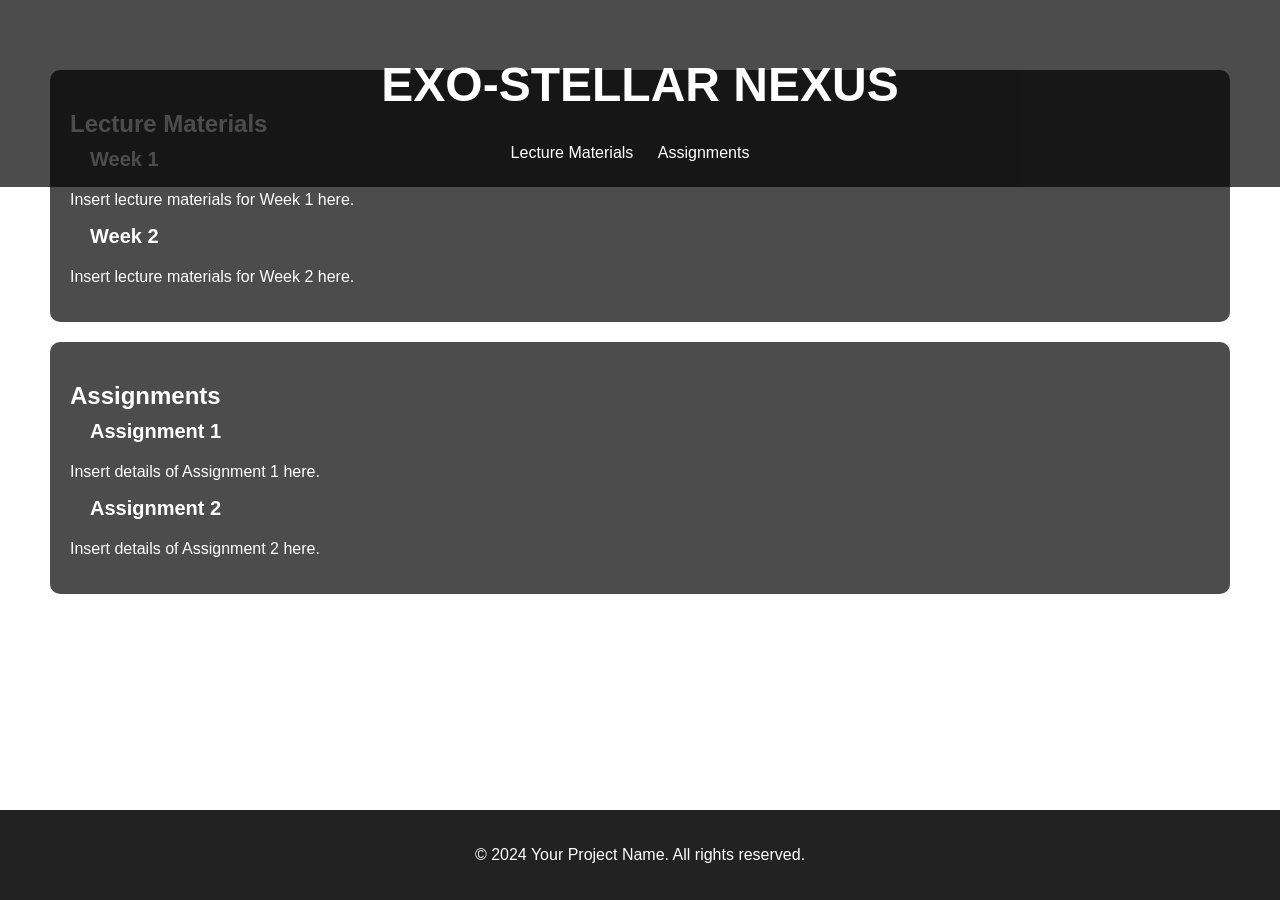
==== Home.html @ bba1ba98 "Project Site Final Template" ====
<!DOCTYPE html>
<html lang="en">
<head>
    <meta charset="UTF-8">
    <meta name="viewport" content="width=device-width, initial-scale=1.0">
    <link href="https://fonts.googleapis.com/css2?family=Roboto:wght@400;700&display=swap" rel="stylesheet">
    <title>Your Project Name</title>
    <link rel="stylesheet" href="styles.css">
</head>
<body>
    <header>
        <h1>Exo-Stellar Nexus</h1>
        <nav>
            <ul>
                <li><a href="#lecture-slide">Lecture Materials</a></li>
                <li><a href="#assignment-slide">Assignments</a></li>
            </ul>
        </nav>
    </header>
    <main>
        <section id="dashboard">
            <div class="slide" id="lecture-slide">
                <h2>Lecture Materials</h2>
                <h3>Week 1</h3>
                <p>Insert lecture materials for Week 1 here.</p>
                <h3>Week 2</h3>
                <p>Insert lecture materials for Week 2 here.</p>
            </div>
            <div class="slide" id="assignment-slide">
                <h2>Assignments</h2>
                <h3>Assignment 1</h3>
                <p>Insert details of Assignment 1 here.</p>
                <h3>Assignment 2</h3>
                <p>Insert details of Assignment 2 here.</p>
            </div>
        </section>
    </main>

    <footer>
        <p>&copy; 2024 Your Project Name. All rights reserved.</p>
    </footer>
</body>
</html>
---- styles.css ----
/* styles.css */

body {
    font-family: 'Montserrat', sans-serif; /* Updated font family */
    background-image: url('images/kai-pilger-Ef6iL87-vOA-unsplash.jpg');
    background-size: cover;
    background-position: center;
    color: #fff; /* Text color changed to white */
    margin: 0;
    padding: 0;
     /* Stop scrolling */
}

main {
    padding: 50px;
     /* Allow scrolling within main content */
}

.slide {
    margin-top:20px;
    background-color: rgba(0, 0, 0, 0.7); /* Superficial black background */
    padding: 20px; /* Add padding to create separation */
    border-radius: 10px; /* Add rounded corners */
}

.slide h2 {
    font-size: 24px;
    margin-bottom: 10px; /* Add margin to separate headings from content */
}

.slide h3 {
    font-size: 20px; /* Adjust subheading font size */
    margin-top: 10px; /* Add margin to separate subheadings */
    margin-left: 20px; /* Add an indent to the subheadings */
}

.slide.active {
    display: block;
}

header {
    text-align: center;
    padding: 25px 0;
    position: fixed;
    width: 100%;
    z-index: 2; /* Ensure header is above other elements */
    background-color: rgba(0, 0, 0, 0.7); /* Add background for header */
}

header h1 {
    font-size: 48px;
    font-weight: bold;
    text-transform: uppercase;
}

nav {
    text-align: center;
}

nav ul {
    list-style-type: none;
    margin: 0;
    padding: 0;
}

nav ul li {
    display: inline;
    margin-right: 20px;
}

nav ul li a {
    font-family: 'Montserrat', sans-serif; /* Updated font family */
    color: #fff; /* Text color changed to white */
    text-decoration: none;
    transition: color 0.3s;
}

nav ul li a:hover {
    color: #ffcc00; /* Hover color changed to yellow */
}

footer {
    background-color: #222;
    color: #fff;
    text-align: center;
    padding: 20px 0;
    position: fixed;
    bottom: 0;
    width: 100%;
}
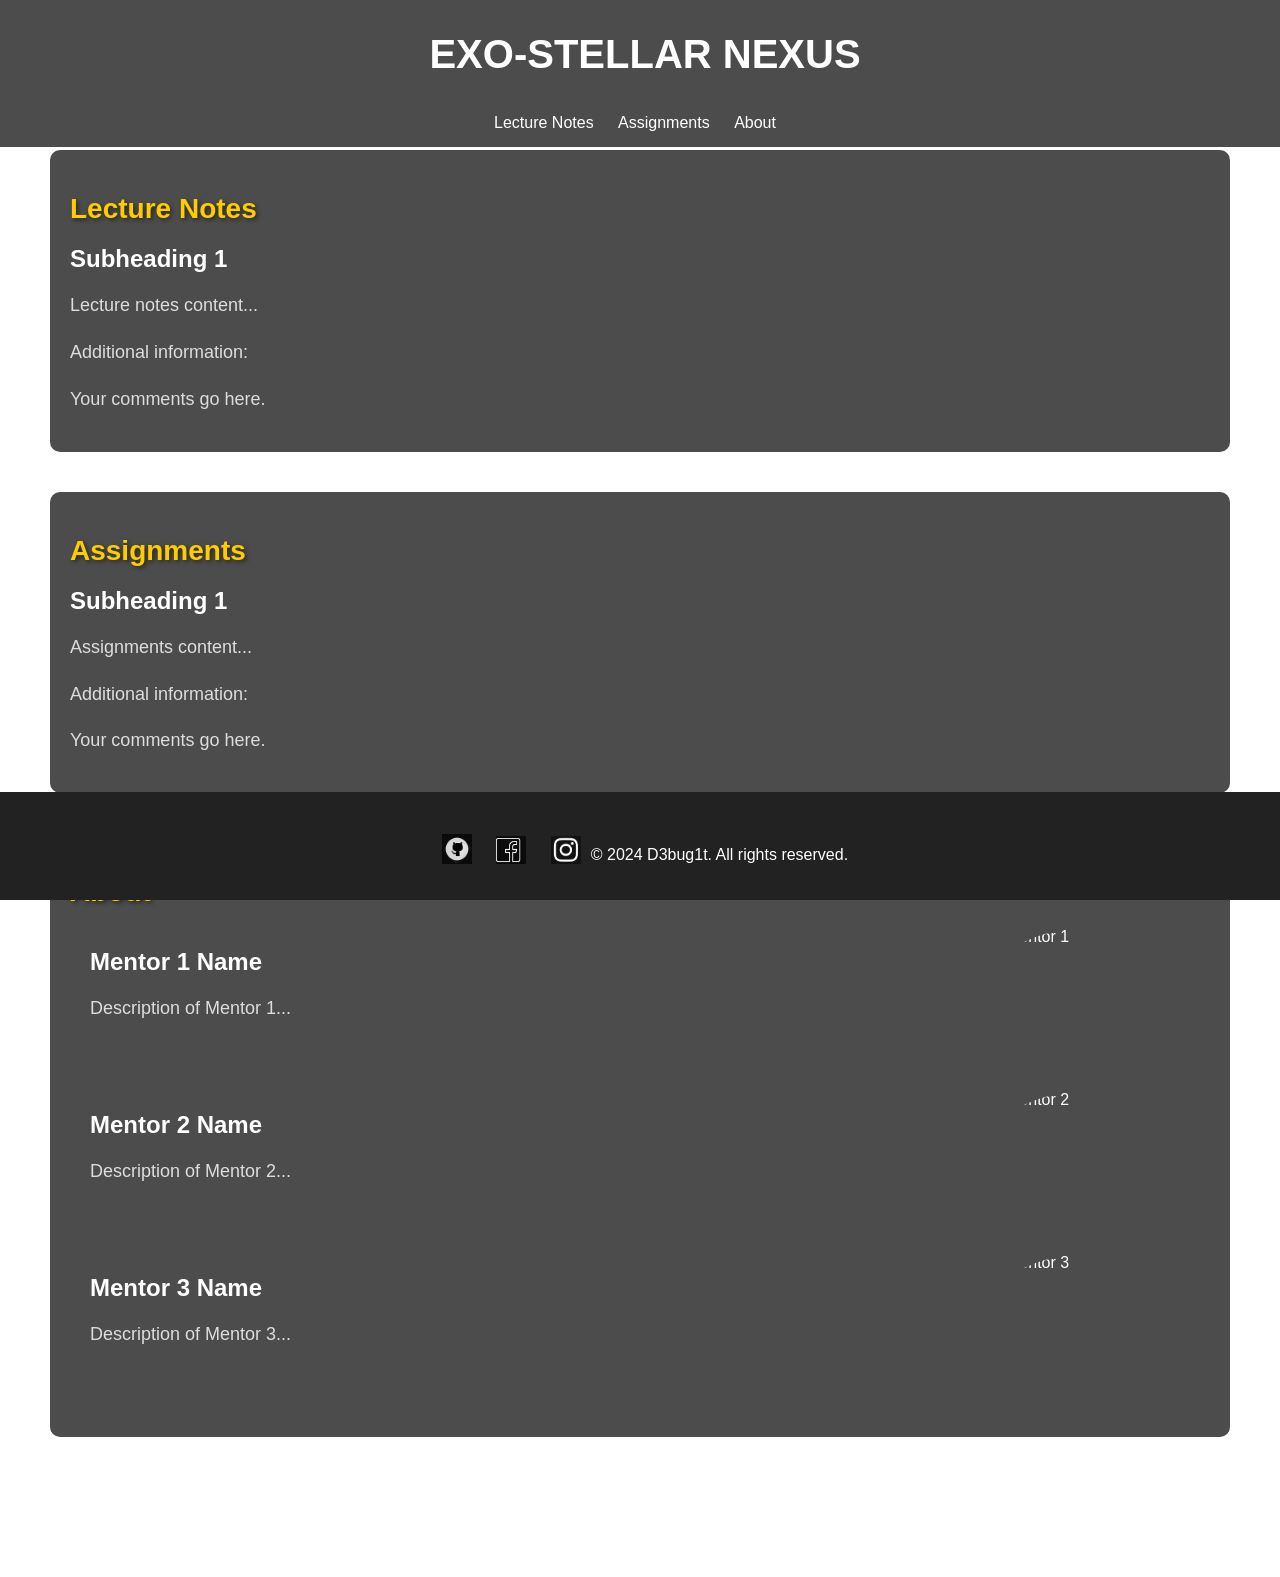
==== commit 0c0c4906: "Added mentor section" ====
--- a/Home.html
+++ b/Home.html
@@ -3,41 +3,144 @@
 <head>
     <meta charset="UTF-8">
     <meta name="viewport" content="width=device-width, initial-scale=1.0">
-    <link href="https://fonts.googleapis.com/css2?family=Roboto:wght@400;700&display=swap" rel="stylesheet">
-    <title>Your Project Name</title>
+    <title>Exo-Stellar Nexus</title>
     <link rel="stylesheet" href="styles.css">
+    <style>
+        /* Additional CSS for social media icons and mentors section */
+        footer {
+            background-color: #222;
+            color: #fff;
+            text-align: center;
+            padding: 20px 0;
+            position: fixed;
+            bottom: 0;
+            width: 100%;
+            display: flex;
+            justify-content: center;
+            align-items: center;
+        }
+
+        .social-links {
+            margin-top: 10px;
+        }
+
+        .social-links a {
+            margin: 0 10px;
+        }
+
+        .social-links img {
+            width: 30px;
+            height: auto;
+            filter: invert(1); /* Invert color of social media icons */
+        }
+
+        .mentor {
+            display: flex;
+            margin-bottom: 50px;
+        }
+
+        .mentor img {
+            width: 200px;
+            height: auto;
+            margin-right: 20px; /* Updated to margin-left */
+            border-radius: 50%;
+        }
+
+        .mentor-text {
+            flex: 1;
+            margin-left: 20px; /* Added margin-right */
+        }
+    </style>
 </head>
 <body>
     <header>
         <h1>Exo-Stellar Nexus</h1>
         <nav>
             <ul>
-                <li><a href="#lecture-slide">Lecture Materials</a></li>
-                <li><a href="#assignment-slide">Assignments</a></li>
+                <li><a href="#lecture-notes">Lecture Notes</a></li>
+                <li><a href="#assignments">Assignments</a></li>
+                <li><a href="#about">About</a></li>
             </ul>
         </nav>
     </header>
     <main>
-        <section id="dashboard">
-            <div class="slide" id="lecture-slide">
-                <h2>Lecture Materials</h2>
-                <h3>Week 1</h3>
-                <p>Insert lecture materials for Week 1 here.</p>
-                <h3>Week 2</h3>
-                <p>Insert lecture materials for Week 2 here.</p>
+        <section id="lecture-notes" class="slide">
+            <h2>Lecture Notes</h2>
+            <h3>Subheading 1</h3>
+            <p>Lecture notes content...</p>
+            <!-- Add comments here -->
+            <div class="comments">
+                <p>Additional information: </p>
+                <p>Your comments go here.</p>
             </div>
-            <div class="slide" id="assignment-slide">
-                <h2>Assignments</h2>
-                <h3>Assignment 1</h3>
-                <p>Insert details of Assignment 1 here.</p>
-                <h3>Assignment 2</h3>
-                <p>Insert details of Assignment 2 here.</p>
+        </section>
+        <section id="assignments" class="slide">
+            <h2>Assignments</h2>
+            <h3>Subheading 1</h3>
+            <p>Assignments content...</p>
+            <!-- Add comments here -->
+            <div class="comments">
+                <p>Additional information: </p>
+                <p>Your comments go here.</p>
+            </div>
+        </section>
+        <!-- Add more sections for other slides as needed -->
+        <!-- About Section -->
+        <section id="about" class="slide">
+            <h2>About</h2>
+            <!-- Mentor 1 -->
+            <div class="mentor">
+                <div class="mentor-text">
+                    <h3>Mentor 1 Name</h3>
+                    <p>Description of Mentor 1...</p>
+                </div>
+                <img src="mentor1.jpg" alt="Mentor 1">
+            </div>
+            <!-- Mentor 2 -->
+            <div class="mentor">
+                <div class="mentor-text">
+                    <h3>Mentor 2 Name</h3>
+                    <p>Description of Mentor 2...</p>
+                </div>
+                <img src="mentor2.jpg" alt="Mentor 2">
+            </div>
+            <!-- Mentor 3 -->
+            <div class="mentor">
+                <div class="mentor-text">
+                    <h3>Mentor 3 Name</h3>
+                    <p>Description of Mentor 3...</p>
+                </div>
+                <img src="mentor3.jpg" alt="Mentor 3">
             </div>
         </section>
     </main>
+    <footer>
+        <div class="social-links">
+            <a href="https://github.com/D3bug1t/Exo_Site"><img src="images/github-logo.png" alt="GitHub"></a>
+            <a href="https://www.facebook.com/AstroClubIITK/"><img src="images/facebook-logo.png" alt="Facebook"></a>
+            <a href="https://www.instagram.com/astroclub.iitk/"><img src="images/instagram-logo.png" alt="Instagram"></a>
+        </div>
+        <br>
+        <p><br>&copy; 2024 D3bug1t. All rights reserved.</p>
+    </footer>
 
-    <footer>
-        <p>&copy; 2024 Your Project Name. All rights reserved.</p>
-    </footer>
+    <script>
+        document.addEventListener('DOMContentLoaded', function() {
+            const links = document.querySelectorAll('header nav ul li a');
+            links.forEach(link => {
+                link.addEventListener('click', function(e) {
+                    e.preventDefault();
+                    const targetId = this.getAttribute('href').substring(1);
+                    const targetElement = document.getElementById(targetId);
+                    if (targetElement) {
+                        window.scrollTo({
+                            top: targetElement.offsetTop,
+                            behavior: 'smooth'
+                        });
+                    }
+                });
+            });
+        });
+    </script>
 </body>
 </html>
--- a/styles.css
+++ b/styles.css
@@ -8,49 +8,97 @@
     color: #fff; /* Text color changed to white */
     margin: 0;
     padding: 0;
-     /* Stop scrolling */
 }
 
 main {
     padding: 50px;
-     /* Allow scrolling within main content */
+    margin-top: 100px; /* Adjusted to accommodate header height */
+    margin-bottom: 50px; /* Adjusted to accommodate footer height */
 }
 
 .slide {
-    margin-top:20px;
     background-color: rgba(0, 0, 0, 0.7); /* Superficial black background */
     padding: 20px; /* Add padding to create separation */
     border-radius: 10px; /* Add rounded corners */
+    margin-bottom: 40px; /* Add margin to separate slides */
+    position: relative; /* Position relative for absolute positioning */
 }
 
 .slide h2 {
-    font-size: 24px;
-    margin-bottom: 10px; /* Add margin to separate headings from content */
+    font-size: 28px;
+    font-weight: bold;
+    margin-bottom: 20px; /* Add margin to separate headings from content */
+    color: #ffcc00; /* Heading color */
+    text-shadow: 2px 2px 4px rgba(0, 0, 0, 0.5); /* Text shadow for emphasis */
 }
 
 .slide h3 {
-    font-size: 20px; /* Adjust subheading font size */
-    margin-top: 10px; /* Add margin to separate subheadings */
-    margin-left: 20px; /* Add an indent to the subheadings */
+    font-size: 24px; /* Adjust subheading font size */
+    margin-top: 20px; /* Add margin to separate subheadings */
+    margin-bottom: 10px; /* Add margin to separate subheadings */
+    color: #fff; /* Subheading color */
 }
 
-.slide.active {
-    display: block;
+.slide p {
+    font-size: 18px;
+    line-height: 1.6;
+    color: #ddd; /* Paragraph text color */
+}
+
+.comment-bar {
+    position: absolute;
+    bottom: 10px;
+    left: 20px;
+    width: calc(100% - 40px); /* Adjusted width */
+    height: 40px;
+    background-color: rgba(255, 255, 255, 0.1); /* Transparent white background */
+    border-radius: 5px;
+    display: flex;
+    align-items: center;
+    padding: 0 10px;
+}
+
+.comment-bar input[type="text"] {
+    flex: 1;
+    height: 100%;
+    border: none;
+    background: transparent;
+    color: #fff;
+    font-size: 16px;
+    padding: 0 10px;
+}
+
+.comment-bar input[type="submit"] {
+    height: 100%;
+    background-color: #ffcc00; /* Button background color */
+    color: #222; /* Button text color */
+    border: none;
+    border-radius: 5px;
+    font-size: 16px;
+    padding: 0 20px;
+    cursor: pointer;
+    transition: background-color 0.3s;
+}
+
+.comment-bar input[type="submit"]:hover {
+    background-color: #ffd633; /* Button hover background color */
 }
 
 header {
     text-align: center;
-    padding: 25px 0;
-    position: fixed;
+    padding: 5px;
+    position: absolute;
+    top: 0;
     width: 100%;
     z-index: 2; /* Ensure header is above other elements */
     background-color: rgba(0, 0, 0, 0.7); /* Add background for header */
 }
 
 header h1 {
-    font-size: 48px;
+    font-size: 40px;
     font-weight: bold;
     text-transform: uppercase;
+    color: #fff; /* Header text color */
 }
 
 nav {
@@ -60,7 +108,7 @@
 nav ul {
     list-style-type: none;
     margin: 0;
-    padding: 0;
+    padding: 10px;
 }
 
 nav ul li {
@@ -80,7 +128,7 @@
 }
 
 footer {
-    background-color: #222;
+    background-color:black;
     color: #fff;
     text-align: center;
     padding: 20px 0;
